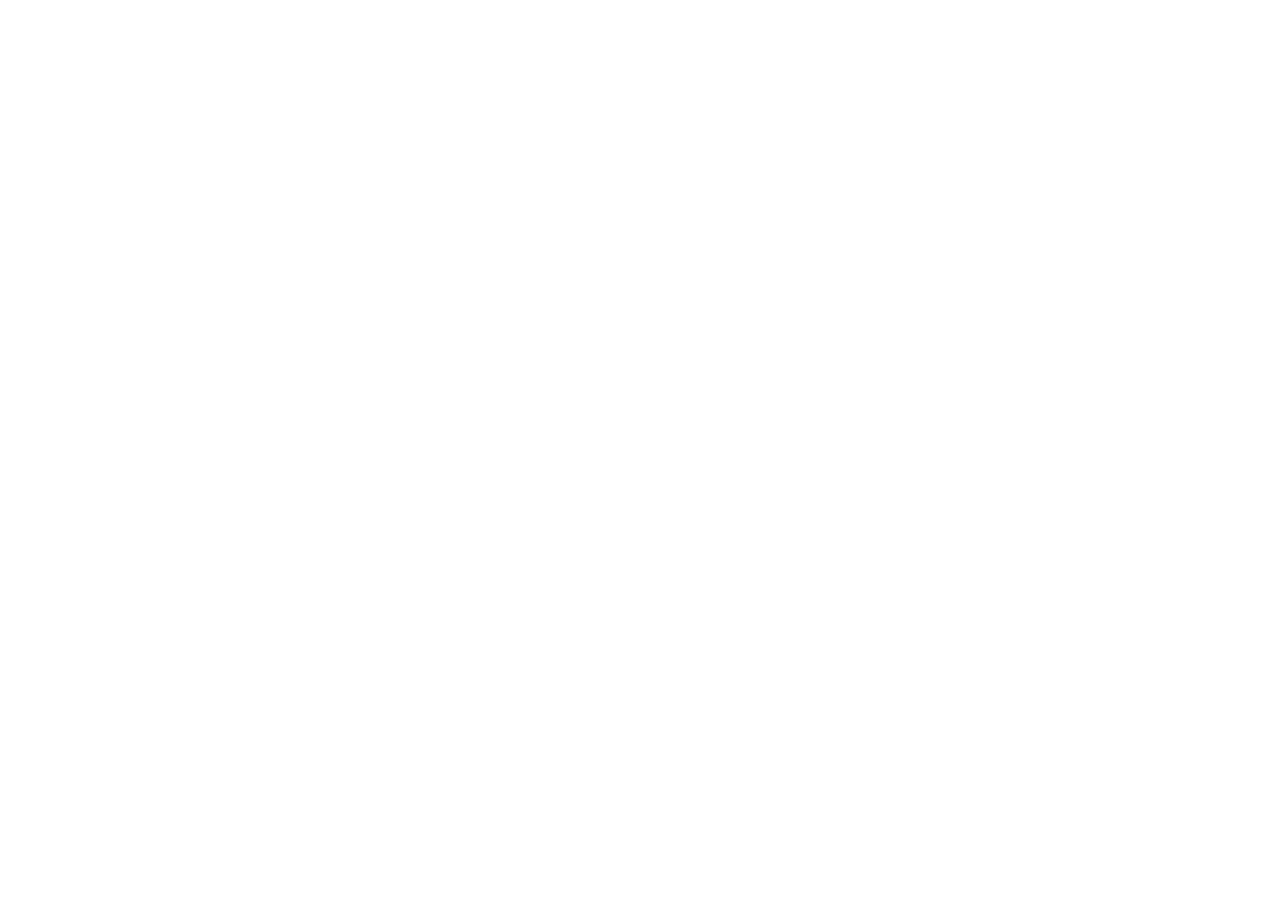
==== HTML/index.html @ 0c14a31b "adding html" ====
<!DOCTYPE html>
<html lang="en">
<head>
    <meta charset="UTF-8">
    <meta name="viewport" content="width=device-width, initial-scale=1.0">
    <title>Document</title>
</head>
<body>
    
</body>
</html>
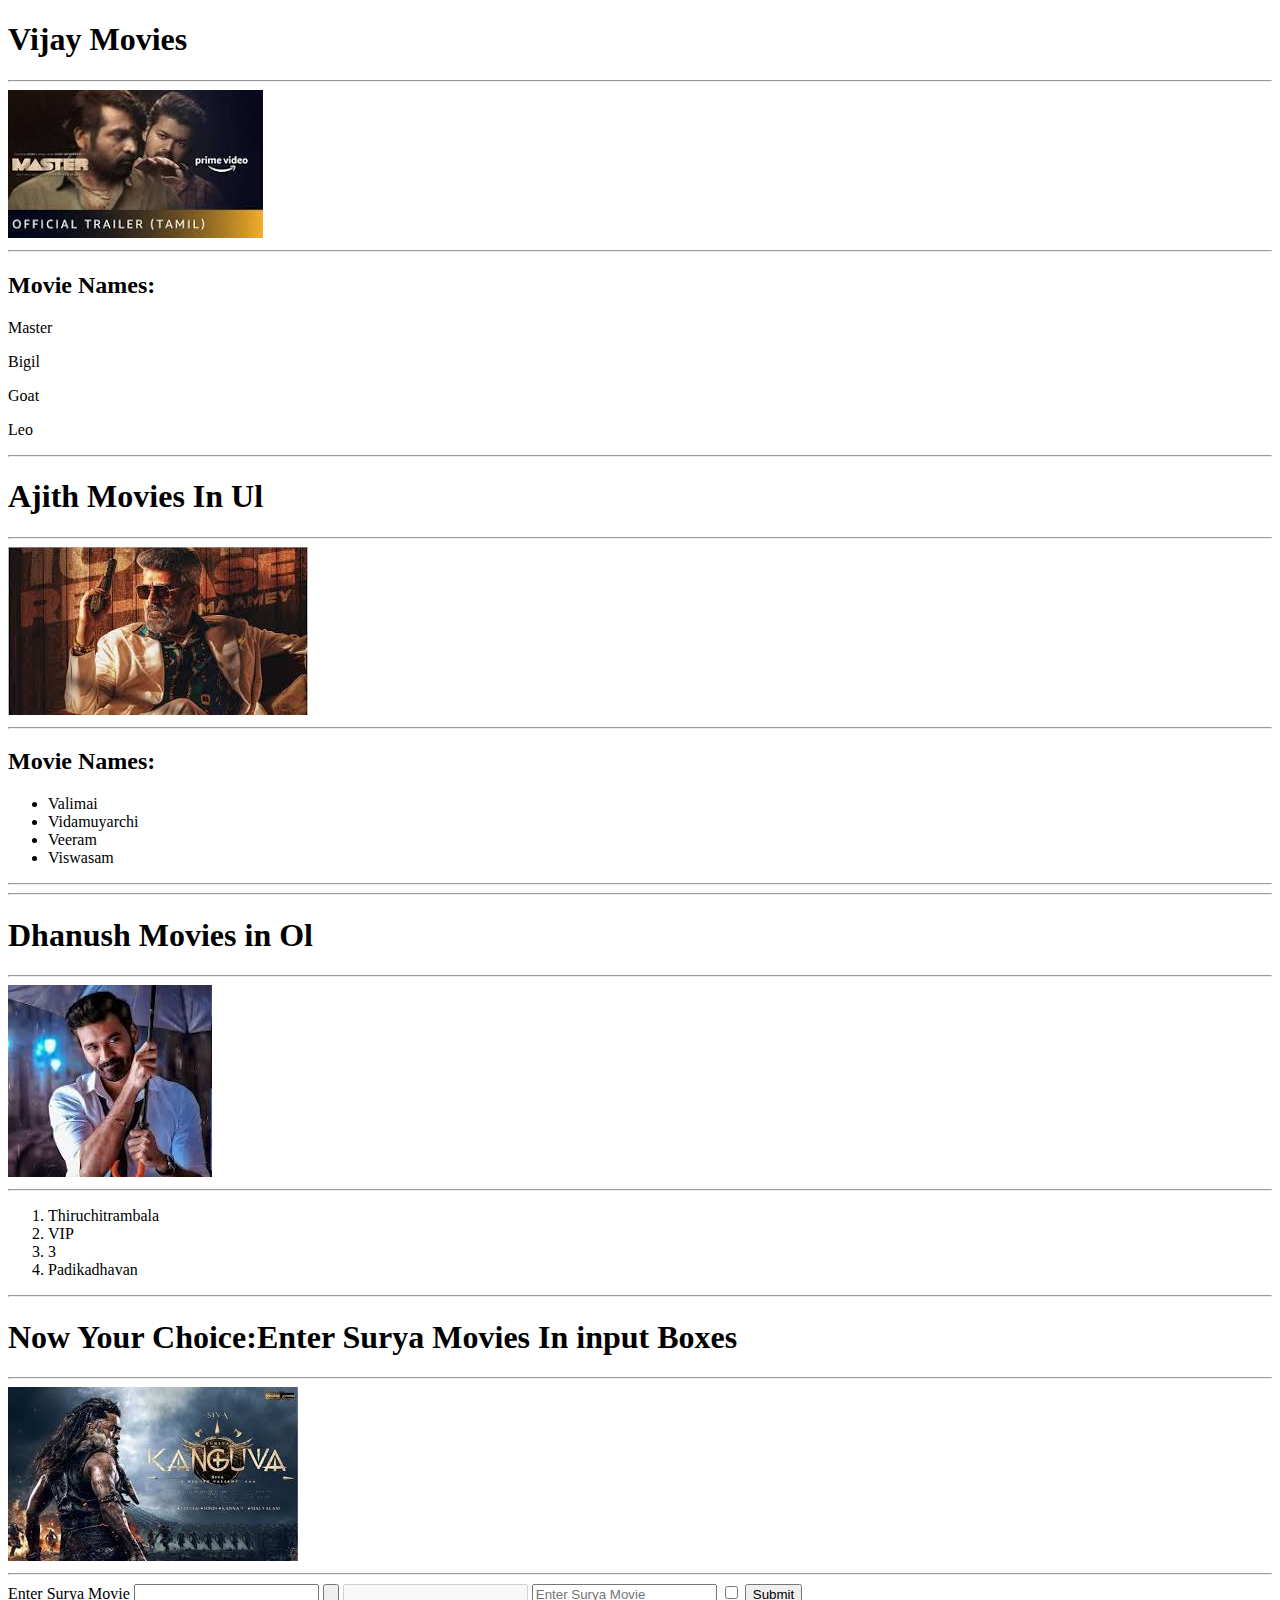
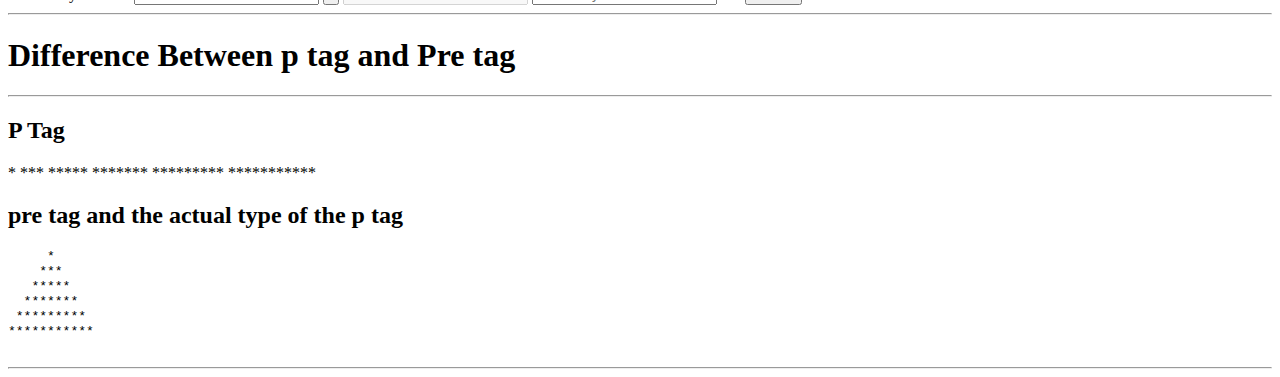
==== commit da6a5813: "changing to index html" ====
--- a/HTML/index.html
+++ b/HTML/index.html
@@ -6,6 +6,71 @@
     <title>Document</title>
 </head>
 <body>
+    <h1>Vijay Movies</h1>
+    <hr>
+    <img src="../vijay.jpg" alt="vijay">
+    <hr>
+    <h2>Movie Names:</h2>
+    <p>Master</p>
+    <p>Bigil</p>
+    <p>Goat</p>
+    <p>Leo</p>
+    <hr>
+    <h1>Ajith Movies In Ul</h1>
+    <hr>
+    <img src="../ajith.jpg" alt="ak">
+    <hr>
+    <h2>Movie Names:</h2>
+    <ul>
+        <li>Valimai</li>
+        <li>Vidamuyarchi</li>
+        <li>Veeram</li>
+        <li>Viswasam</li>
+    </ul>
+    <hr>
     
+    <hr>
+    <h1>Dhanush Movies in Ol</h1>
+    <hr>
+    <img src="../dhanush.jpg" alt="dhanush">
+    <hr>
+    <ol>
+        <li>Thiruchitrambala</li>
+        <li>VIP</li>
+        <li>3</li>
+        <li>Padikadhavan</li>
+    </ol>
+    <hr>
+    <h1>Now Your Choice:Enter Surya Movies In input Boxes</h1>
+    <hr>
+    <img src="/surya.jpg" alt="surya">
+    <hr>
+    <label for="text">Enter Surya Movie</label>
+    <input type="text">
+    <input type="button">
+    <input type="text" disabled>
+    <input type="text" placeholder="Enter Surya Movie"> <input type="checkbox" name="text" id="Movies">
+    <input type="submit" placeholder="Finished">
+    <hr>
+    <h1>Difference Between p tag and Pre tag</h1>
+    <hr>
+    <h2>P Tag</h2>
+    <p>         *
+        ***
+       *****
+      *******
+     *********
+    ***********     
+   </p>
+   <h2>pre tag and the actual type of the p tag</h2>
+   <pre>
+     *
+    ***
+   *****
+  *******
+ *********
+***********     
+ </pre>
+ <hr>
 </body>
 </html>